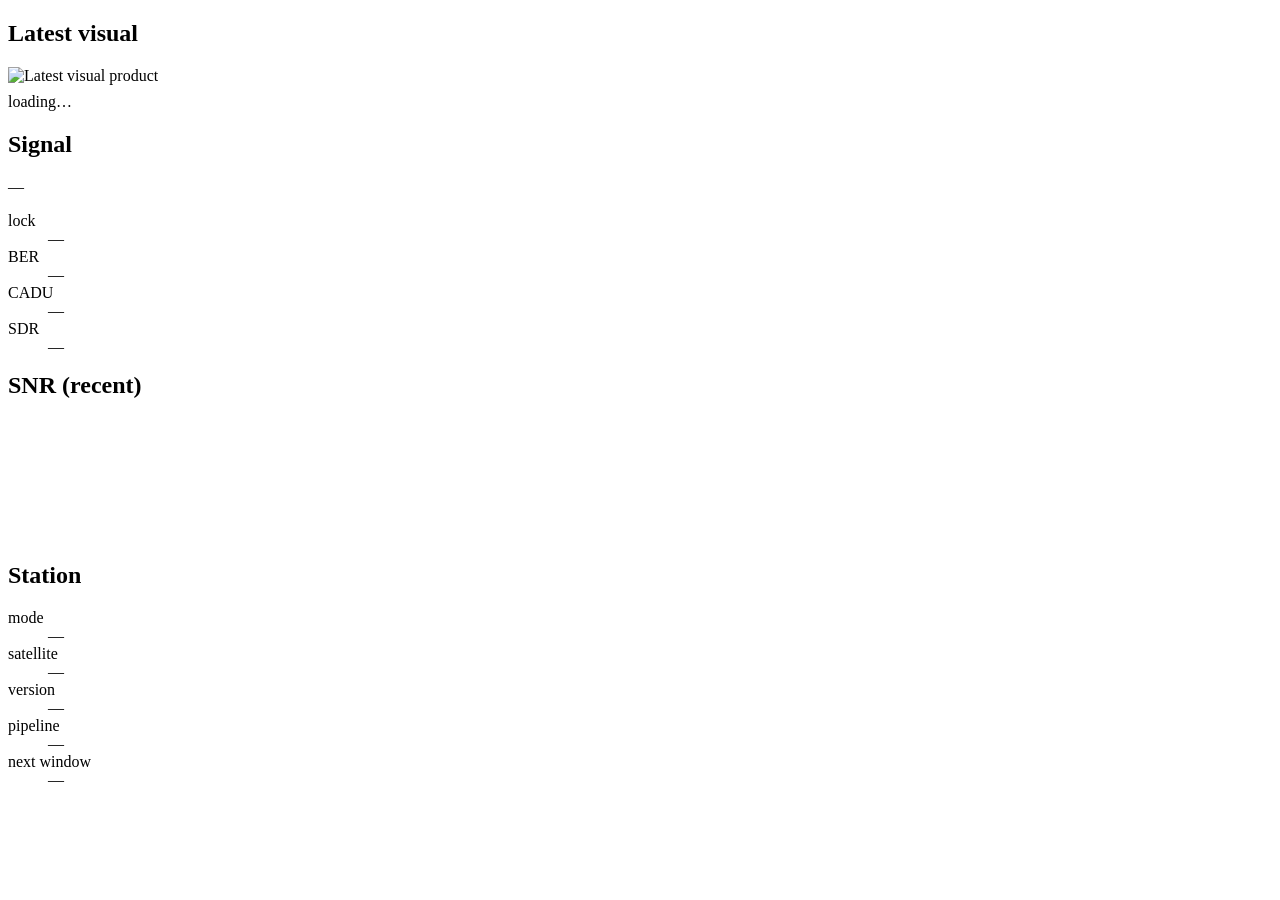
==== web/index.html @ c10e9a0b "first commit" ====
<!doctype html>
<html lang="en">
<head>
<meta charset="utf-8">
<meta name="viewport" content="width=device-width, initial-scale=1">
<title>ElektroDump — Dashboard</title>
<link rel="stylesheet" href="/css/app.css">
</head>
<body>
<header class="topbar" id="topbar"></header>
<main>
  <div class="grid">
    <div class="card">
      <h2>Latest visual</h2>
      <img id="latest-image" alt="Latest visual product">
      <div class="muted" id="latest-caption" style="margin-top:8px">loading…</div>
    </div>
    <div class="card">
      <h2>Signal</h2>
      <div class="big" id="dash-snr">—</div>
      <dl class="kv">
        <dt>lock</dt><dd id="dash-lock">—</dd>
        <dt>BER</dt><dd id="dash-ber">—</dd>
        <dt>CADU</dt><dd id="dash-cadus">—</dd>
        <dt>SDR</dt><dd id="dash-sdr">—</dd>
      </dl>
      <h2 style="margin-top:12px">SNR (recent)</h2>
      <canvas id="spark" width="600" height="120"></canvas>
    </div>
    <div class="card">
      <h2>Station</h2>
      <dl class="kv">
        <dt>mode</dt><dd id="dash-mode">—</dd>
        <dt>satellite</dt><dd id="dash-satellite">—</dd>
        <dt>version</dt><dd id="dash-version">—</dd>
        <dt>pipeline</dt><dd id="dash-state">—</dd>
        <dt>next window</dt><dd id="dash-next">—</dd>
      </dl>
    </div>
  </div>
</main>
<script src="/js/api.js"></script>
<script src="/js/app.js"></script>
<script src="/js/dashboard.js"></script>
</body>
</html>
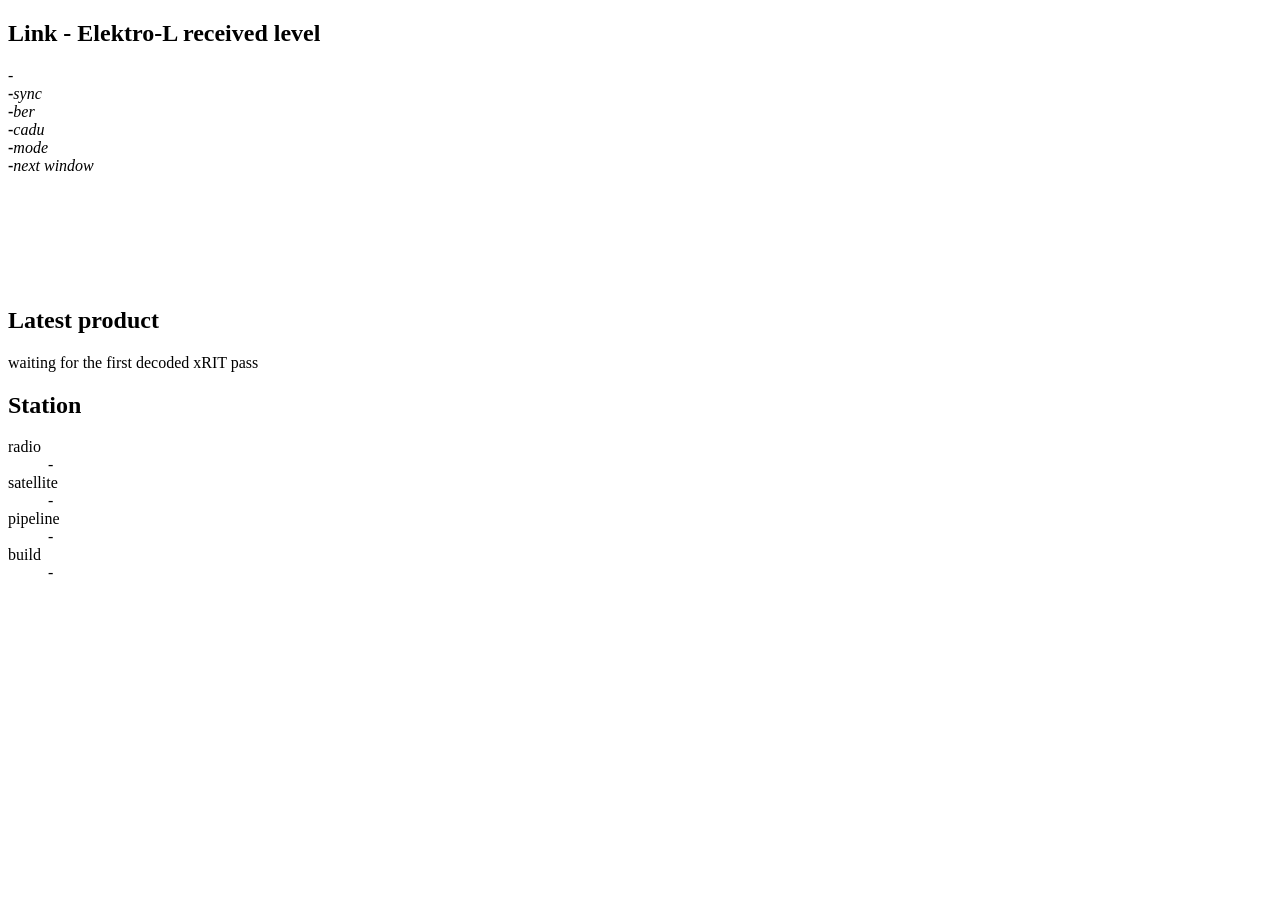
==== commit 8f81e0c1: "web: instrument-panel rework, self-hosted type, sequential waterfall ramp Reworked the station UI ar" ====
--- a/web/index.html
+++ b/web/index.html
@@ -3,40 +3,44 @@
 <head>
 <meta charset="utf-8">
 <meta name="viewport" content="width=device-width, initial-scale=1">
-<title>ElektroDump — Dashboard</title>
+<title>ElektroDump - Station</title>
 <link rel="stylesheet" href="/css/app.css">
 </head>
 <body>
 <header class="topbar" id="topbar"></header>
 <main>
-  <div class="grid">
-    <div class="card">
-      <h2>Latest visual</h2>
-      <img id="latest-image" alt="Latest visual product">
-      <div class="muted" id="latest-caption" style="margin-top:8px">loading…</div>
+  <section class="card">
+    <h2>Link - Elektro-L received level</h2>
+    <div class="linkbar">
+      <div class="big" id="dash-snr">-</div>
+      <div class="stats">
+        <div class="stat"><b id="dash-lock">-</b><i>sync</i></div>
+        <div class="stat"><b id="dash-ber">-</b><i>ber</i></div>
+        <div class="stat"><b id="dash-cadus">-</b><i>cadu</i></div>
+        <div class="stat"><b id="dash-mode">-</b><i>mode</i></div>
+        <div class="stat"><b id="dash-next">-</b><i>next window</i></div>
+      </div>
     </div>
-    <div class="card">
-      <h2>Signal</h2>
-      <div class="big" id="dash-snr">—</div>
-      <dl class="kv">
-        <dt>lock</dt><dd id="dash-lock">—</dd>
-        <dt>BER</dt><dd id="dash-ber">—</dd>
-        <dt>CADU</dt><dd id="dash-cadus">—</dd>
-        <dt>SDR</dt><dd id="dash-sdr">—</dd>
-      </dl>
-      <h2 style="margin-top:12px">SNR (recent)</h2>
-      <canvas id="spark" width="600" height="120"></canvas>
-    </div>
-    <div class="card">
+    <canvas id="spark" width="900" height="88" style="margin-top:20px"></canvas>
+  </section>
+
+  <div class="grid two">
+    <section class="card">
+      <h2>Latest product</h2>
+      <img id="latest-image" alt="Latest visual product" style="display:none">
+      <div class="emptybox" id="latest-empty">waiting for the first decoded xRIT pass</div>
+      <div class="muted" id="latest-caption" style="font-family:var(--mono);font-size:12px"></div>
+    </section>
+
+    <section class="card">
       <h2>Station</h2>
       <dl class="kv">
-        <dt>mode</dt><dd id="dash-mode">—</dd>
-        <dt>satellite</dt><dd id="dash-satellite">—</dd>
-        <dt>version</dt><dd id="dash-version">—</dd>
-        <dt>pipeline</dt><dd id="dash-state">—</dd>
-        <dt>next window</dt><dd id="dash-next">—</dd>
+        <dt>radio</dt><dd id="dash-sdr">-</dd>
+        <dt>satellite</dt><dd id="dash-satellite">-</dd>
+        <dt>pipeline</dt><dd id="dash-state">-</dd>
+        <dt>build</dt><dd id="dash-version">-</dd>
       </dl>
-    </div>
+    </section>
   </div>
 </main>
 <script src="/js/api.js"></script>
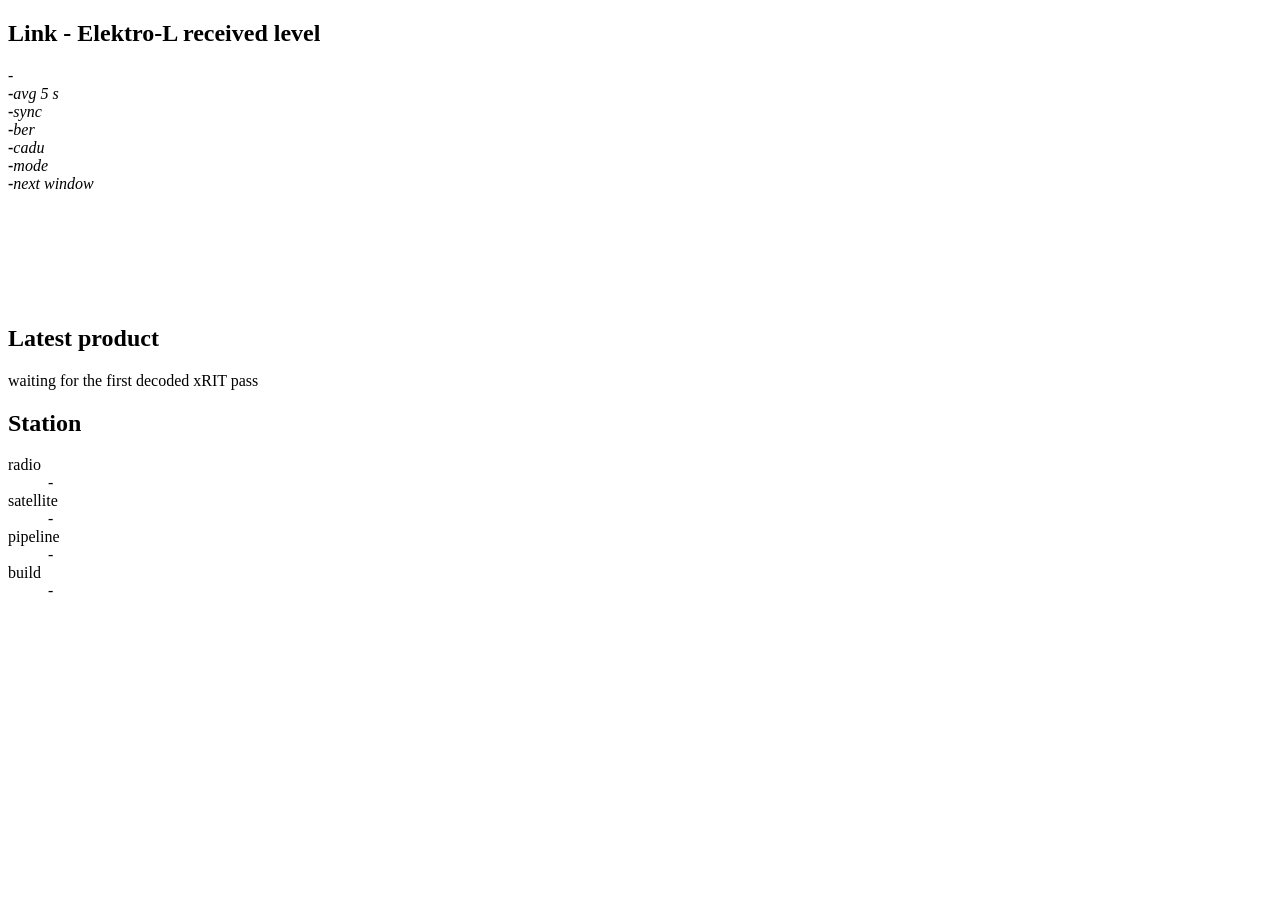
==== commit c628056b: "dashboard: server-side SNR history, avg-5 trace, and a chart that stops growing The sparkline was bu" ====
--- a/web/index.html
+++ b/web/index.html
@@ -14,6 +14,7 @@
     <div class="linkbar">
       <div class="big" id="dash-snr">-</div>
       <div class="stats">
+        <div class="stat"><b id="dash-avg">-</b><i>avg 5 s</i></div>
         <div class="stat"><b id="dash-lock">-</b><i>sync</i></div>
         <div class="stat"><b id="dash-ber">-</b><i>ber</i></div>
         <div class="stat"><b id="dash-cadus">-</b><i>cadu</i></div>
